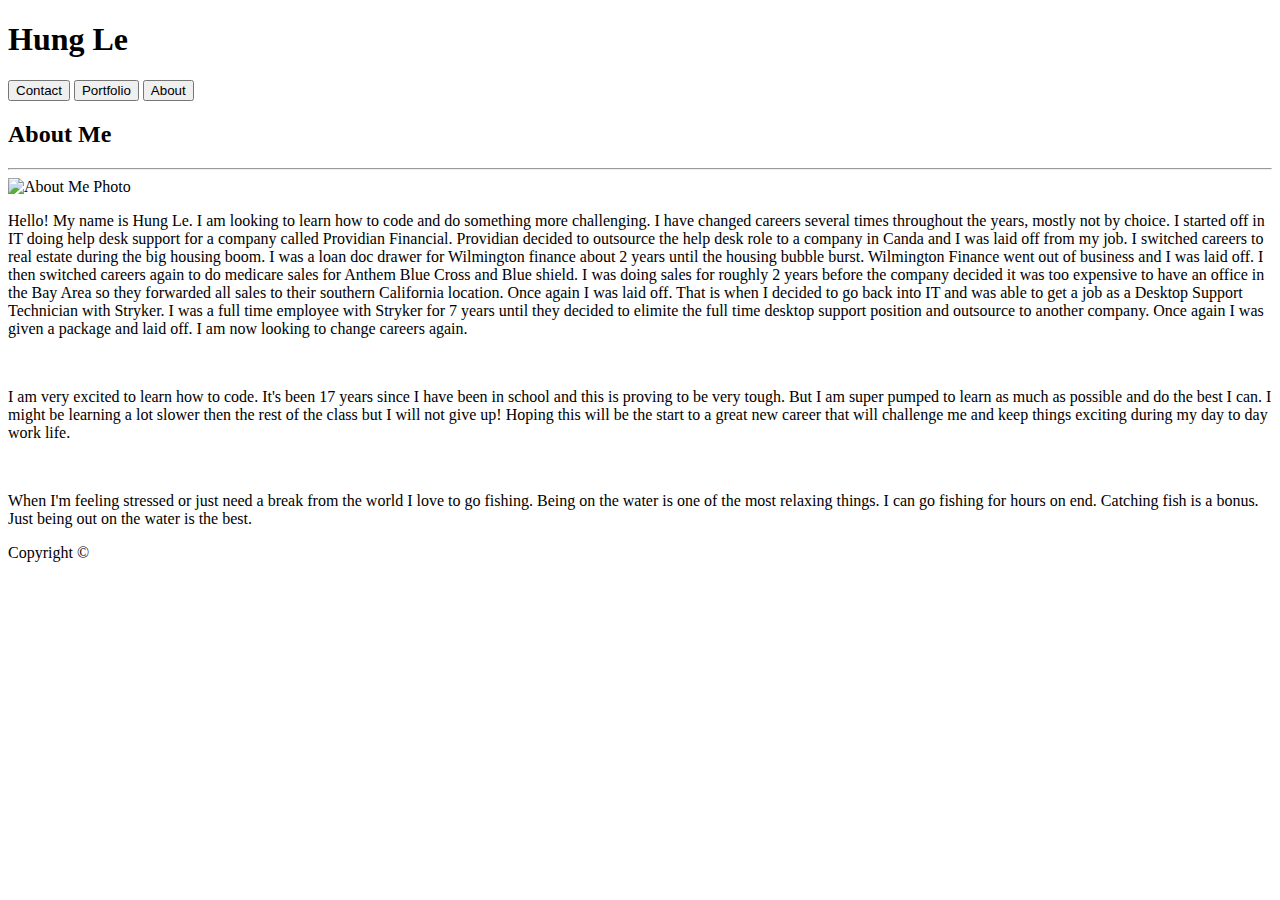
==== index.html @ aa9a4696 "Added images and finished up HTML write-up. Started CSS styling" ====
<!DOCTYPE html>
<html lang="en">
    <head>
        <meta charset="UTF-8">
        <title>My Portfolio</title>
        <link rel="stylesheet" type="text/css" href="../Basic-Portfolio/assets/css/style.css">

    </head>
    <body>
        <header>
            <h1>Hung Le 
            </h1>
          
            <div>
                  <button>Contact </button>
                  <button>Portfolio </button>
                  <button>About </button>
            </div>
        </header>  
   
        <section>
        <h2>About Me</h2>
        <hr>
        <img id="myPhoto" src="assets/images/war.jpg" alt="About Me Photo">
        <p>Hello! My name is Hung Le. I am looking to learn how to code and do something more challenging. I have changed careers several times throughout the years, mostly not by choice. I started off in IT doing help desk support for a company called Providian Financial. Providian decided to outsource the help desk role to a company in Canda and I was laid off from my job. I switched careers to real estate during the big housing boom. I was a loan doc drawer for Wilmington finance about 2 years until the housing bubble burst. Wilmington Finance went out of business and I was laid off. I then switched careers again to do medicare sales for Anthem Blue Cross and Blue shield. I was doing sales for roughly 2 years before the company decided it was too expensive to have an office in the Bay Area so they forwarded all sales to their southern California location. Once again I was laid off. That is when I decided to go back into IT and was able to get a job as a Desktop Support Technician with Stryker. I was a full time employee with Stryker for 7 years until they decided to elimite the full time desktop support position and outsource to another company. Once again I was given a package and laid off. I am now looking to change careers again.
        </p>

        <br>

        <p>I am very excited to learn how to code. It's been 17 years since I have been in school and this is proving to be very tough. But I am super pumped to learn as much as possible and do the best I can. I might be learning a lot slower then the rest of the class but I will not give up! Hoping this will be the start to a great new career that will challenge me and keep things exciting during my day to day work life.
        </p>

        <br>

        <p>When I'm feeling stressed or just need a break from the world I love to go fishing. Being on the water is one of the most relaxing things. I can go fishing for hours on end. Catching fish is a bonus. Just being out on the water is the best.</p>


        </section>

        <footer>Copyright ©</footer>

    </body>
</html>
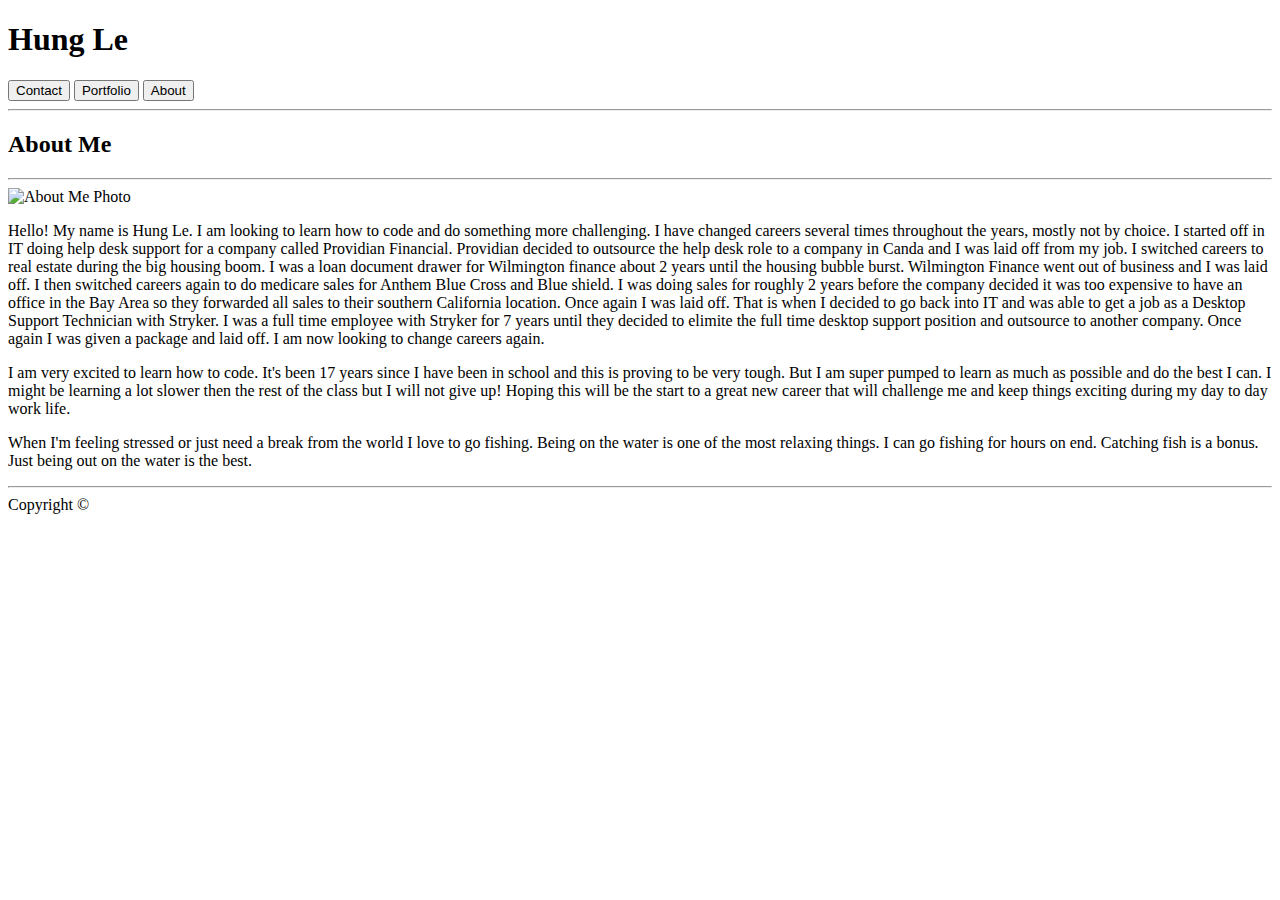
==== commit 0571c815: "recommended hw" ====
--- a/index.html
+++ b/index.html
@@ -7,37 +7,45 @@
 
     </head>
     <body>
-        <header>
-            <h1>Hung Le 
-            </h1>
-          
-            <div>
-                  <button>Contact </button>
-                  <button>Portfolio </button>
-                  <button>About </button>
+        <div class="wrapper">
+            <header id="header">
+                <h1>Hung Le 
+                </h1>
+            </header>
+                
+            <div class="buttons">
+                <button>Contact </button>
+                <button>Portfolio </button>
+                <button>About </button>
             </div>
-        </header>  
-   
-        <section>
-        <h2>About Me</h2>
-        <hr>
-        <img id="myPhoto" src="assets/images/war.jpg" alt="About Me Photo">
-        <p>Hello! My name is Hung Le. I am looking to learn how to code and do something more challenging. I have changed careers several times throughout the years, mostly not by choice. I started off in IT doing help desk support for a company called Providian Financial. Providian decided to outsource the help desk role to a company in Canda and I was laid off from my job. I switched careers to real estate during the big housing boom. I was a loan doc drawer for Wilmington finance about 2 years until the housing bubble burst. Wilmington Finance went out of business and I was laid off. I then switched careers again to do medicare sales for Anthem Blue Cross and Blue shield. I was doing sales for roughly 2 years before the company decided it was too expensive to have an office in the Bay Area so they forwarded all sales to their southern California location. Once again I was laid off. That is when I decided to go back into IT and was able to get a job as a Desktop Support Technician with Stryker. I was a full time employee with Stryker for 7 years until they decided to elimite the full time desktop support position and outsource to another company. Once again I was given a package and laid off. I am now looking to change careers again.
-        </p>
-
-        <br>
-
-        <p>I am very excited to learn how to code. It's been 17 years since I have been in school and this is proving to be very tough. But I am super pumped to learn as much as possible and do the best I can. I might be learning a lot slower then the rest of the class but I will not give up! Hoping this will be the start to a great new career that will challenge me and keep things exciting during my day to day work life.
-        </p>
-
-        <br>
-
-        <p>When I'm feeling stressed or just need a break from the world I love to go fishing. Being on the water is one of the most relaxing things. I can go fishing for hours on end. Catching fish is a bonus. Just being out on the water is the best.</p>
 
 
-        </section>
+            <hr id="first">
+   
+            <section>
 
-        <footer>Copyright ©</footer>
+                <h2>About Me</h2>
 
+                <hr id="second">
+
+                <img id="myPhoto" src="assets/images/war.jpg" alt="About Me Photo">
+
+                <p id="topp">Hello! My name is Hung Le. I am looking to learn how to code and do something more challenging. I have changed careers several times throughout the years, mostly not by choice. I started off in IT doing help desk support for a company called Providian Financial. Providian decided to outsource the help desk role to a company in Canda and I was laid off from my job. I switched careers to real estate during the big housing boom. I was a loan document drawer for Wilmington finance about 2 years until the housing bubble burst. Wilmington Finance went out of business and I was laid off. I then switched careers again to do medicare sales for Anthem Blue Cross and Blue shield. I was doing sales for roughly 2 years before the company decided it was too expensive to have an office in the Bay Area so they forwarded all sales to their southern California location. Once again I was laid off. That is when I decided to go back into IT and was able to get a job as a Desktop Support Technician with Stryker. I was a full time employee with Stryker for 7 years until they decided to elimite the full time desktop support position and outsource to another company. Once again I was given a package and laid off. I am now looking to change careers again.
+                </p>
+
+                <p id="middlep">I am very excited to learn how to code. It's been 17 years since I have been in school and this is proving to be very tough. But I am super pumped to learn as much as possible and do the best I can. I might be learning a lot slower then the rest of the class but I will not give up! Hoping this will be the start to a great new career that will challenge me and keep things exciting during my day to day work life.
+                </p>
+
+                <p id="bottomp">When I'm feeling stressed or just need a break from the world I love to go fishing. Being on the water is one of the most relaxing things. I can go fishing for hours on end. Catching fish is a bonus. Just being out on the water is the best.
+                </p>
+
+
+            </section>
+
+            <hr id="third">
+
+            <footer>Copyright ©
+            </footer>
+        </div>
     </body>
 </html>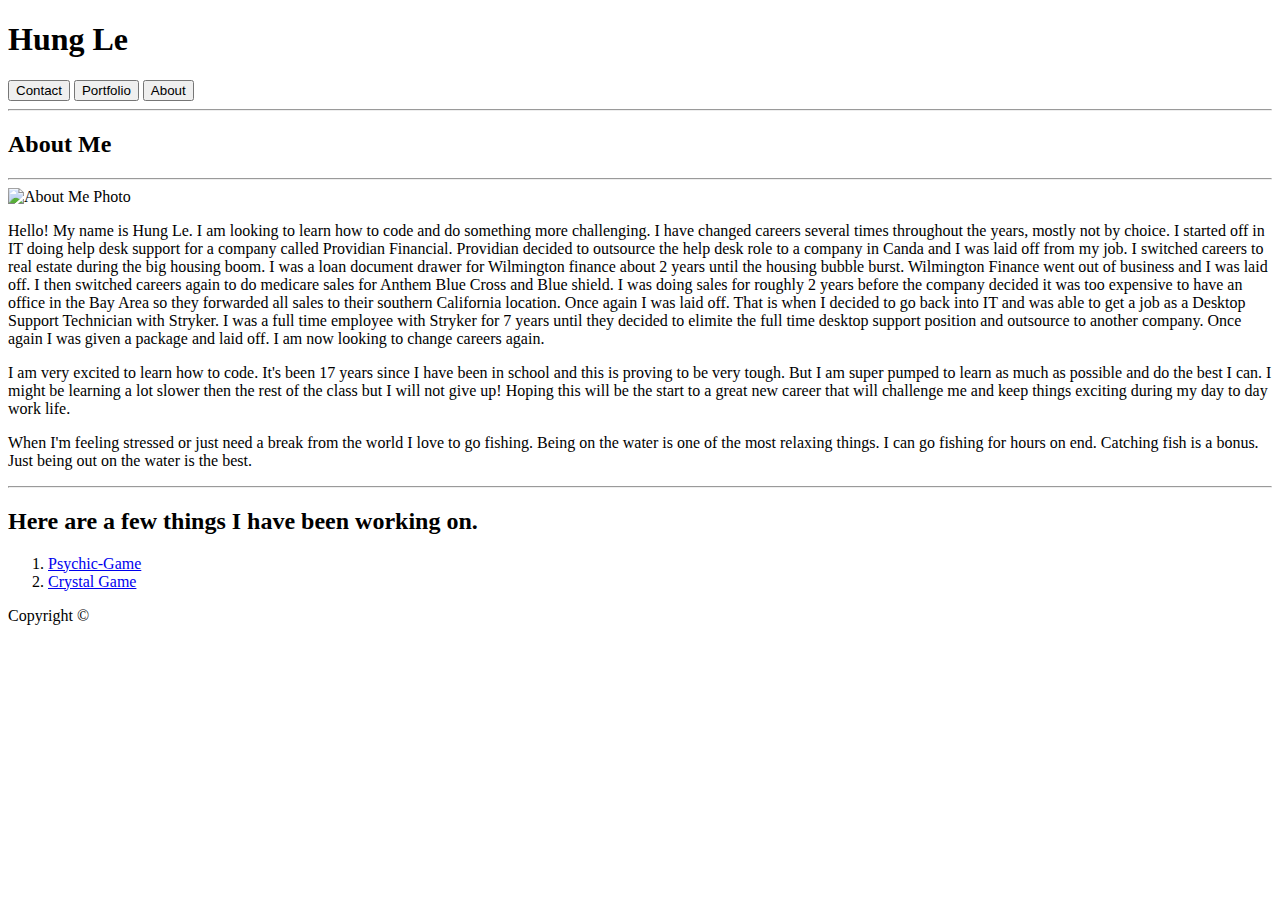
==== commit 3b6f6b1f: "adding games to portfolio" ====
--- a/index.html
+++ b/index.html
@@ -44,6 +44,17 @@
 
             <hr id="third">
 
+            <div id="games">
+                <p>
+                    <h2>Here are a few things I have been working on.</h2>
+                    <ol>
+                        <li> <a href="https://hungle913.github.io/Psychic-Game/" target="_blank">Psychic-Game</a> </li>
+                        <li> <a href="https://hungle913.github.io/unit-4-game/" target="_blank">Crystal Game</a> </li> 
+                    </ol>
+                    
+                </p>
+            </div>
+
             <footer>Copyright ©
             </footer>
         </div>
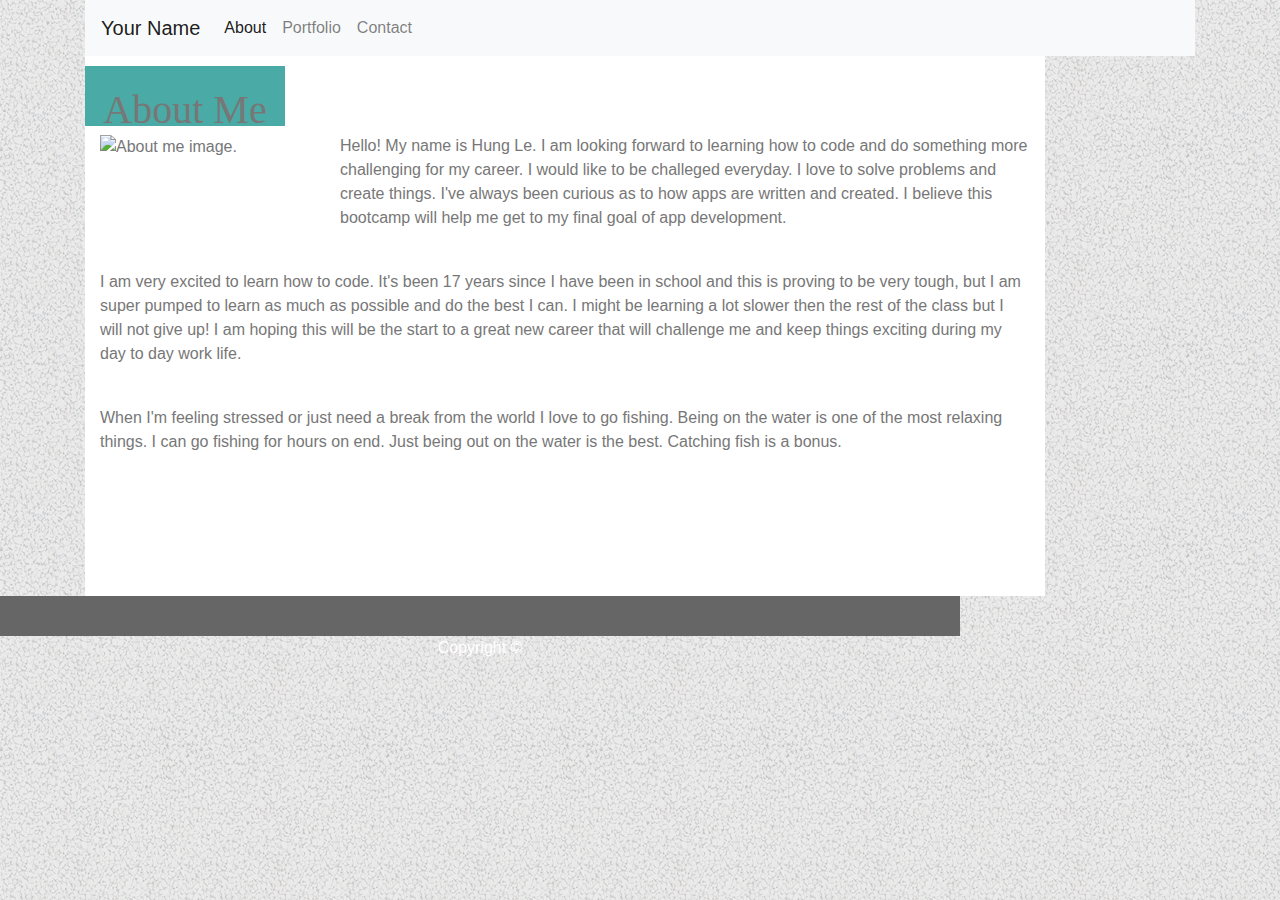
==== commit 29ba824a: "updated all files from responsive portfolio and creaed clickable links in portfolio to games." ====
--- a/index.html
+++ b/index.html
@@ -1,62 +1,80 @@
-<!DOCTYPE html>
-<html lang="en">
-    <head>
-        <meta charset="UTF-8">
-        <title>My Portfolio</title>
-        <link rel="stylesheet" type="text/css" href="../Basic-Portfolio/assets/css/style.css">
+<!doctype html>
+<html lang="en-us">
 
-    </head>
-    <body>
-        <div class="wrapper">
-            <header id="header">
-                <h1>Hung Le 
-                </h1>
-            </header>
-                
-            <div class="buttons">
-                <button>Contact </button>
-                <button>Portfolio </button>
-                <button>About </button>
-            </div>
+<head>
+  <meta charset="UTF-8">
+  <meta name="viewport" content="width=device-width, initial-scale=1.0">
+  <title>About | Your Name</title>
+
+  <link rel="stylesheet" href="https://stackpath.bootstrapcdn.com/bootstrap/4.4.1/css/bootstrap.min.css" integrity="sha384-Vkoo8x4CGsO3+Hhxv8T/Q5PaXtkKtu6ug5TOeNV6gBiFeWPGFN9MuhOf23Q9Ifjh" crossorigin="anonymous">
+  <link rel="stylesheet" type="text/css" href="assets/css/style.css">
+
+</head>
+
+<body>
+
+  <header id="masthead">
+    <div class="container">
+      <nav class="navbar navbar-expand-lg navbar-light bg-light">
+        <a class="navbar-brand" href="../Bootstrap-Portfolio/index.html">Your Name</a>
+        <button class="navbar-toggler" type="button" data-toggle="collapse" data-target="#navbarNav" aria-controls="navbarNav" aria-expanded="false" aria-label="Toggle navigation">
+          <span class="navbar-toggler-icon"></span>
+        </button>
+        <div class="collapse navbar-collapse" id="navbarNav">
+          <ul class="navbar-nav">
+            <li class="nav-item active">
+              <a class="nav-link" href="../Bootstrap-Portfolio/index.html">About <span class="sr-only">(current)</span></a>
+            </li>
+            <li class="nav-item">
+              <a class="nav-link" href="../Bootstrap-Portfolio/portfolio.html">Portfolio</a>
+            </li>
+            <li class="nav-item">
+              <a class="nav-link" href="../Bootstrap-Portfolio/contact.html">Contact</a>
+            </li>
+          </ul>
+        </div>
+      </nav>
+    </div>
+  </header>
+
+  <div id="main-container" class="container">
+    <section class="main-section">
+      <h1>About Me</h1>
+
+    <div class="container">
+      <div class="row">
+        <div class="col-lg-3">
+          <img src="assets/images/war.jpg" class="auth-image" alt="About me image.">
+        </div>
+        <div class="col-lg-9">
+          <p>Hello! My name is Hung Le. I am looking forward to learning how to code and do something more challenging for my career. I would like to be challeged everyday. I love to solve problems and create things. I've always been curious as to how apps are written and created. I believe this bootcamp will help me get to my final goal of app development.</p>
+        </div>
+      </div>
+      <br>
+
+      <div class="row">
+        <div class="col-lg-12">
+          <p>I am very excited to learn how to code. It's been 17 years since I have been in school and this is proving to be very tough, but I am super pumped to learn as much as possible and do the best I can. I might be learning a lot slower then the rest of the class but I will not give up! I am hoping this will be the start to a great new career that will challenge me and keep things exciting during my day to day work life.</p>
+        </div>
+      </div>
+      <br>
+
+      <div class="row">
+        <div class="col-lg-12">
+          <p>When I'm feeling stressed or just need a break from the world I love to go fishing. Being on the water is one of the most relaxing things. I can go fishing for hours on end. Just being out on the water is the best. Catching fish is a bonus. </p>
+        </div>
+      </div>
+    </div> 
+    </section>
+  </div>
 
 
-            <hr id="first">
-   
-            <section>
 
-                <h2>About Me</h2>
+  <footer>
+    <div class="container">
+      Copyright &copy; 
+    </div>
+  </footer>
+</body>
 
-                <hr id="second">
-
-                <img id="myPhoto" src="assets/images/war.jpg" alt="About Me Photo">
-
-                <p id="topp">Hello! My name is Hung Le. I am looking to learn how to code and do something more challenging. I have changed careers several times throughout the years, mostly not by choice. I started off in IT doing help desk support for a company called Providian Financial. Providian decided to outsource the help desk role to a company in Canda and I was laid off from my job. I switched careers to real estate during the big housing boom. I was a loan document drawer for Wilmington finance about 2 years until the housing bubble burst. Wilmington Finance went out of business and I was laid off. I then switched careers again to do medicare sales for Anthem Blue Cross and Blue shield. I was doing sales for roughly 2 years before the company decided it was too expensive to have an office in the Bay Area so they forwarded all sales to their southern California location. Once again I was laid off. That is when I decided to go back into IT and was able to get a job as a Desktop Support Technician with Stryker. I was a full time employee with Stryker for 7 years until they decided to elimite the full time desktop support position and outsource to another company. Once again I was given a package and laid off. I am now looking to change careers again.
-                </p>
-
-                <p id="middlep">I am very excited to learn how to code. It's been 17 years since I have been in school and this is proving to be very tough. But I am super pumped to learn as much as possible and do the best I can. I might be learning a lot slower then the rest of the class but I will not give up! Hoping this will be the start to a great new career that will challenge me and keep things exciting during my day to day work life.
-                </p>
-
-                <p id="bottomp">When I'm feeling stressed or just need a break from the world I love to go fishing. Being on the water is one of the most relaxing things. I can go fishing for hours on end. Catching fish is a bonus. Just being out on the water is the best.
-                </p>
-
-
-            </section>
-
-            <hr id="third">
-
-            <div id="games">
-                <p>
-                    <h2>Here are a few things I have been working on.</h2>
-                    <ol>
-                        <li> <a href="https://hungle913.github.io/Psychic-Game/" target="_blank">Psychic-Game</a> </li>
-                        <li> <a href="https://hungle913.github.io/unit-4-game/" target="_blank">Crystal Game</a> </li> 
-                    </ol>
-                    
-                </p>
-            </div>
-
-            <footer>Copyright ©
-            </footer>
-        </div>
-    </body>
-</html>+</html>
--- a/assets/css/style.css
+++ b/assets/css/style.css
@@ -0,0 +1,93 @@
+body {
+    color: #777777;
+    background-image: url(../images/gravel.png);
+}
+
+.wrapper {
+    width: 960px;
+    padding: 20px;
+    margin: 0 auto;
+  }
+
+h1 {
+    font-family: 'Georgia', Times, Times New Roman, serif;
+    background-color: #4aaaa5;
+    width: 200px;
+    height: 60px;
+    padding-top: 20px;
+    text-align: center;
+
+}
+
+section {
+    width: 960px;
+    height: 540px;
+    padding-top: 10px;
+    clear: left;
+    background-color: white;
+    font-family: 'Arial', 'Helvetica Neue', Helvetica, sans-serif;
+}
+
+footer {
+    background: #666666;
+    text-align: center;
+    width: 960px;
+    height: 20px;
+    color: white;
+    padding-top: 40px;
+}
+
+#header {
+    background-color: #ffffff;
+    width: 960px;
+    height: 100px;
+    color: white;
+    text-align: center;
+    float: left;
+    margin-top: -50px;
+    margin-bottom: 0px;
+}
+
+.button {
+    float: left;
+}
+
+#first {
+    width: 960px;
+    float: left;
+    margin: 0px 0px 20px 0px;
+    clear: both;
+}
+
+#second {
+    width: 900px;
+}
+
+#third {
+    width: 960px;
+    float: left;
+}
+
+h2 {
+    margin-left: 30px;
+    color: #4aaaa5;
+}
+
+#myPhoto {
+    float: left;
+    display: block;
+    width: 300px;
+    height: 300px;
+    margin: 0px 30px 10px 30px;
+}
+
+#topp {
+}
+
+#middlep {
+    margin-left: 30px;
+}
+
+#bottomp {
+    margin-left: 30px;
+}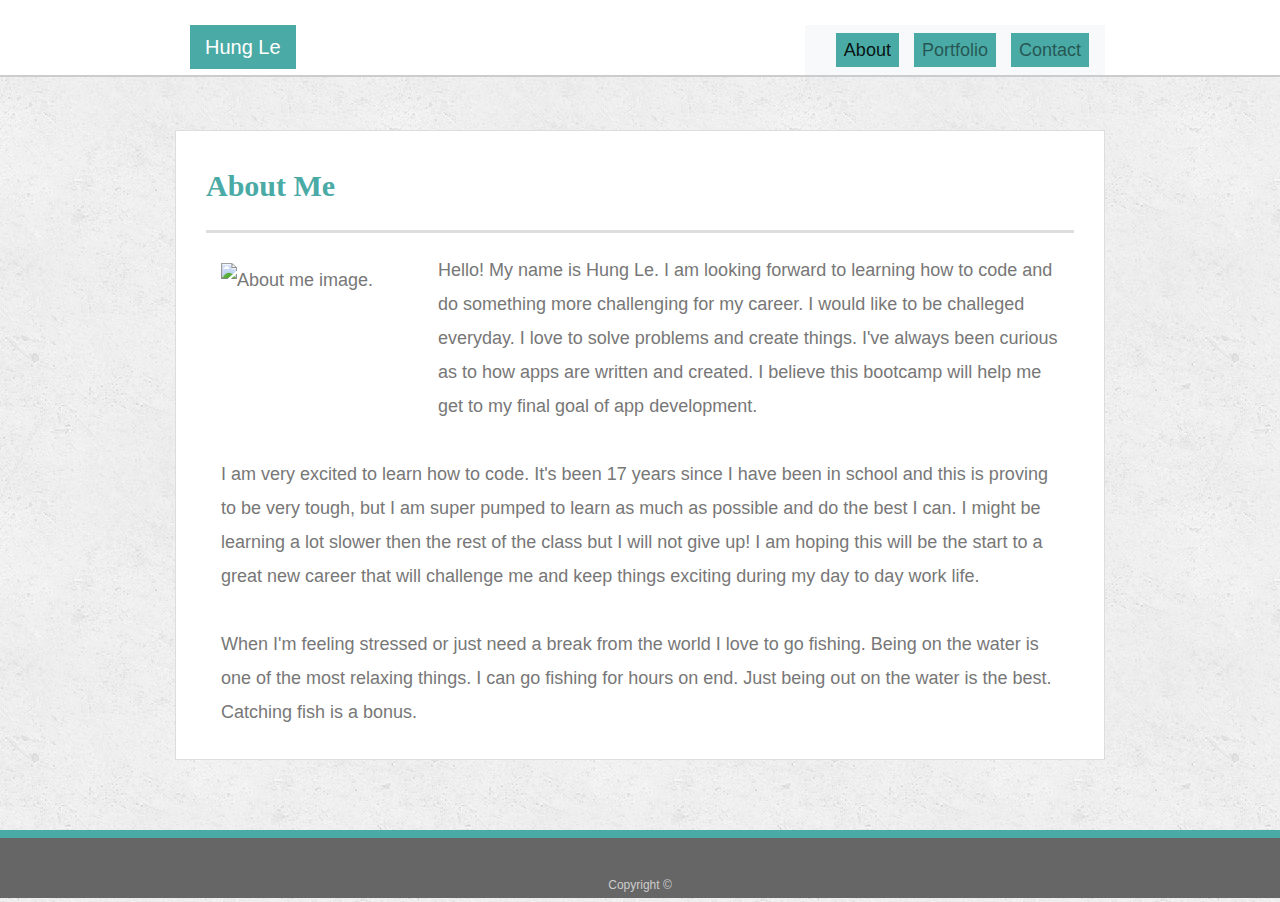
==== commit 0aede546: "Fixed nav bar and added background pictures to game links in portfolio page" ====
--- a/index.html
+++ b/index.html
@@ -15,21 +15,22 @@
 
   <header id="masthead">
     <div class="container">
+      <a class="navbar-brand" href="../Basic-Portfolio/index.html">Hung Le</a>
       <nav class="navbar navbar-expand-lg navbar-light bg-light">
-        <a class="navbar-brand" href="../Bootstrap-Portfolio/index.html">Your Name</a>
+
         <button class="navbar-toggler" type="button" data-toggle="collapse" data-target="#navbarNav" aria-controls="navbarNav" aria-expanded="false" aria-label="Toggle navigation">
           <span class="navbar-toggler-icon"></span>
         </button>
         <div class="collapse navbar-collapse" id="navbarNav">
           <ul class="navbar-nav">
             <li class="nav-item active">
-              <a class="nav-link" href="../Bootstrap-Portfolio/index.html">About <span class="sr-only">(current)</span></a>
+              <a class="nav-link" href="../Basic-Portfolio/index.html">About <span class="sr-only">(current)</span></a>
             </li>
             <li class="nav-item">
-              <a class="nav-link" href="../Bootstrap-Portfolio/portfolio.html">Portfolio</a>
+              <a class="nav-link" href="../Basic-Portfolio/portfolio.html">Portfolio</a>
             </li>
             <li class="nav-item">
-              <a class="nav-link" href="../Bootstrap-Portfolio/contact.html">Contact</a>
+              <a class="nav-link" href="../Basic-Portfolio/contact.html">Contact</a>
             </li>
           </ul>
         </div>
--- a/assets/css/style.css
+++ b/assets/css/style.css
@@ -1,93 +1,254 @@
 body {
-    color: #777777;
-    background-image: url(../images/gravel.png);
-}
-
-.wrapper {
-    width: 960px;
-    padding: 20px;
-    margin: 0 auto;
+  font-family: Arial, "Helvetica Neue", Helvetica, sans-serif;
+  font-size: 18px;
+  line-height: 34px;
+  color: #777777;
+  background: url("../images/concrete_seamless.png");
+}
+
+* {
+  box-sizing: border-box;
+}
+
+/* general */
+
+.container {
+  width: 100%;
+  max-width: 960px;
+  margin: 0 auto;
+  clear: both;
+}
+
+h1,
+h2,
+h3,
+p {
+  margin-bottom: 20px;
+}
+
+p:last-child {
+  margin-bottom: 0;
+}
+
+h1,
+h2,
+h3 {
+  font-family: Georgia, Times, "Times New Roman", serif;
+  font-weight: 700;
+  color: #4aaaa5;
+}
+
+h1 {
+  padding-bottom: 20px;
+  font-size: 30px;
+  line-height: 49px;
+  border-bottom: 3px solid #dddddd;
+}
+
+h2,
+h3 {
+  font-size: 22px;
+}
+
+/* header */
+
+#masthead {
+  position: fixed;
+  z-index: 99;
+  width: 100%;
+  margin: 0 0 30px;
+  overflow: auto;
+  color: #ffffff;
+  background: #ffffff;
+  border-bottom: 2px solid #cccccc;
+}
+
+#logo {
+  float: left;
+  width: 250px;
+  height: 90px;
+  font-family: Georgia, Times, "Times New Roman", serif;
+  font-size: 30px;
+  font-weight: 700;
+  line-height: 90px;
+  color: #ffffff;
+  text-align: center;
+  text-decoration: none;
+  background: #4aaaa5;
+}
+
+.navbar-brand {
+  float: left;
+  margin-top: 25px;
+  padding-left: 15px;
+  padding-right: 15px;
+  margin-left: 15px;
+  background-color: #4aaaa5;
+  color: white;
+
+
+}
+
+nav {
+  float: right;
+  margin-top: 25px;
+}
+
+nav a {
+  display: inline-block;
+  padding-left: 15px;
+  margin-left: 15px;
+  line-height: 18px;
+  background-color: #4aaaa5;
+  color: white;
+
+}
+
+nav a:first-child {
+  border-left: 0 none;
+}
+
+/* footer */
+
+footer {
+  padding: 30px 0;
+  clear: both;
+  font-size: 12px;
+  color: #ffffff;
+  color: #cccccc;
+  text-align: center;
+  background: #666666;
+  border-top: 8px solid #4aaaa5;
+  height: 50px;
+}
+
+h3, h2 {
+  padding-bottom: 20px;
+  margin-bottom: 15px;
+  line-height: 22px;
+  border-bottom: 2px solid #eeeeee;
+}
+
+/* main */
+
+#main-container {
+  padding-top: 130px;
+  min-height: calc(100vh - 70px);
+}
+
+.main-section {
+  float: left;
+  width: 100%;
+  max-width: 960px;
+  padding: 30px;
+  margin: 0 0 40px;
+  background: #ffffff;
+  border: 1px solid #dddddd;
+}
+
+/* portfolio page */
+
+.work {
+  position: relative;
+  float: left;
+  width: 274px;
+  margin: 20px 0 25px;
+  overflow: auto;
+}
+
+.work:nth-child(even) {
+  margin-right: 40px;
+}
+
+.work img {
+  width: 100%;
+  border: 0 none;
+  opacity: 0.8;
+}
+
+.work h3 {
+  position: absolute;
+  bottom: 20px;
+  width: 100%;
+  padding: 15px;
+  margin-bottom: 0;
+  font-weight: 300;
+  line-height: 30px;
+  color: #ffffff;
+  text-align: center;
+  background: #4aaaa5;
+  border-bottom: 0;
+}
+
+.auth-image {
+  float: left;
+  width: 200px;
+  height: auto;
+  margin-top: 10px;
+  margin-right: 25px;
+}
+
+/* contact page */
+
+#contact-form ul {
+  margin-bottom: 20px;
+}
+
+#contact-form li {
+  margin-bottom: 10px;
+}
+
+label,
+input[type=text],
+input[type=email],
+textarea {
+  display: block;
+  width: 100%;
+}
+
+input[type=text],
+input[type=email],
+textarea {
+  height: 35px;
+  padding: 0 10px;
+  font-size: 14px;
+  border: 1px solid #dddddd;
+}
+
+textarea {
+  height: 200px;
+}
+
+input[type=submit] {
+  padding: 10px 30px;
+  font-size: 18px;
+  color: #ffffff;
+  cursor: pointer;
+  background: #4aaaa5;
+  border: 0 none;
+}
+
+/* media inquiries */
+
+@media screen and (max-width: 980px) {
+  .main-container {
+  max-height: 640px;
   }
-
-h1 {
-    font-family: 'Georgia', Times, Times New Roman, serif;
-    background-color: #4aaaa5;
-    width: 200px;
-    height: 60px;
-    padding-top: 20px;
+}
+@media screen and (max-width: 768px) {
+
+}
+
+
+@media screen and (max-width: 640px) {
+  #masthead {
+    position: static;
+  }
+  #nav {
+    width: 100%;
     text-align: center;
-
-}
-
-section {
-    width: 960px;
-    height: 540px;
+  } 
+  .main-container {
     padding-top: 10px;
-    clear: left;
-    background-color: white;
-    font-family: 'Arial', 'Helvetica Neue', Helvetica, sans-serif;
-}
-
-footer {
-    background: #666666;
-    text-align: center;
-    width: 960px;
-    height: 20px;
-    color: white;
-    padding-top: 40px;
-}
-
-#header {
-    background-color: #ffffff;
-    width: 960px;
-    height: 100px;
-    color: white;
-    text-align: center;
-    float: left;
-    margin-top: -50px;
-    margin-bottom: 0px;
-}
-
-.button {
-    float: left;
-}
-
-#first {
-    width: 960px;
-    float: left;
-    margin: 0px 0px 20px 0px;
-    clear: both;
-}
-
-#second {
-    width: 900px;
-}
-
-#third {
-    width: 960px;
-    float: left;
-}
-
-h2 {
-    margin-left: 30px;
-    color: #4aaaa5;
-}
-
-#myPhoto {
-    float: left;
-    display: block;
-    width: 300px;
-    height: 300px;
-    margin: 0px 30px 10px 30px;
-}
-
-#topp {
-}
-
-#middlep {
-    margin-left: 30px;
-}
-
-#bottomp {
-    margin-left: 30px;
-}+  }
+}
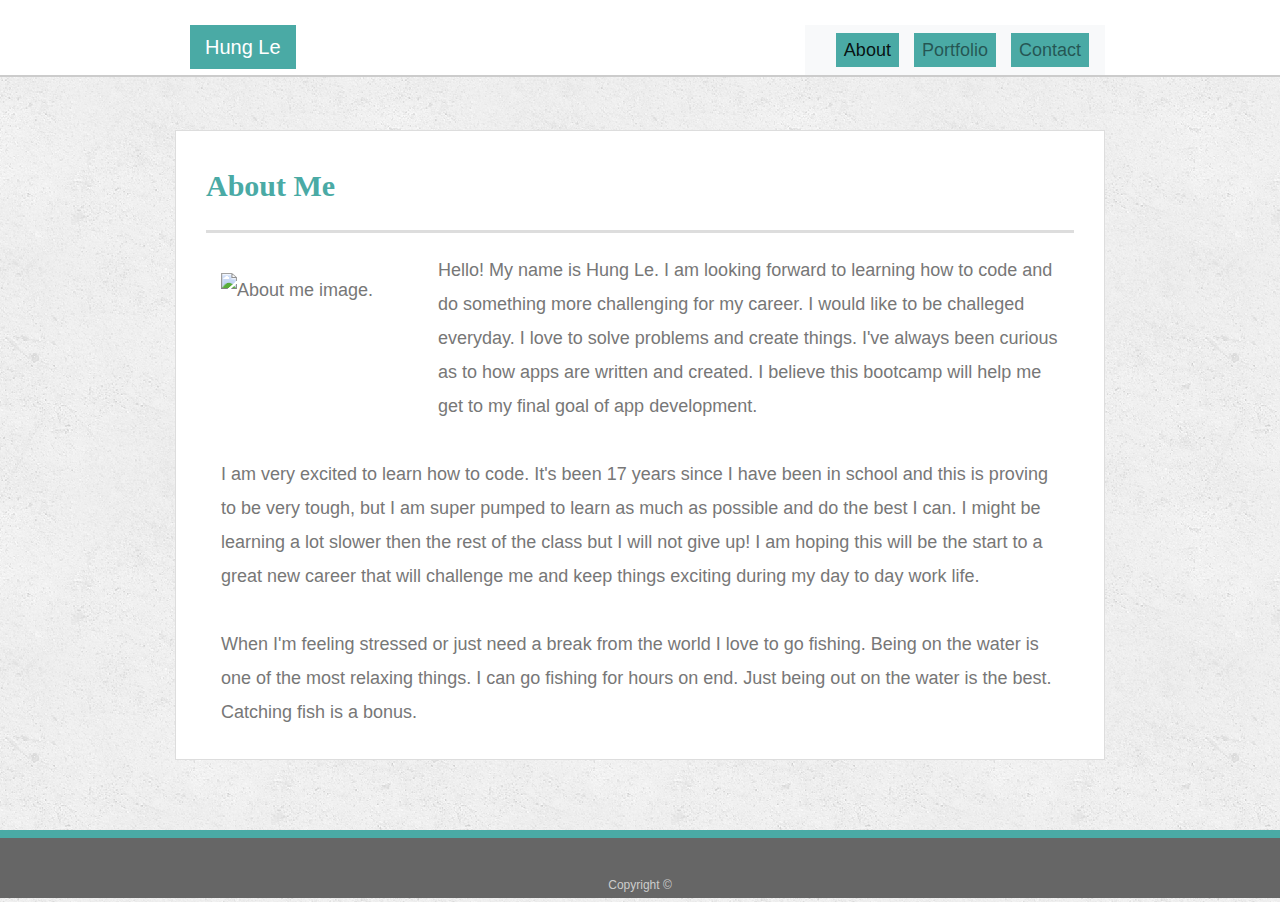
==== commit 48cd62a9: "Fixed styling and class name for profile picture. Also changed placeholder wording on contact form." ====
--- a/index.html
+++ b/index.html
@@ -17,7 +17,6 @@
     <div class="container">
       <a class="navbar-brand" href="../Basic-Portfolio/index.html">Hung Le</a>
       <nav class="navbar navbar-expand-lg navbar-light bg-light">
-
         <button class="navbar-toggler" type="button" data-toggle="collapse" data-target="#navbarNav" aria-controls="navbarNav" aria-expanded="false" aria-label="Toggle navigation">
           <span class="navbar-toggler-icon"></span>
         </button>
@@ -45,7 +44,7 @@
     <div class="container">
       <div class="row">
         <div class="col-lg-3">
-          <img src="assets/images/war.jpg" class="auth-image" alt="About me image.">
+          <img src="assets/images/war.jpg" class="war-image" alt="About me image.">
         </div>
         <div class="col-lg-9">
           <p>Hello! My name is Hung Le. I am looking forward to learning how to code and do something more challenging for my career. I would like to be challeged everyday. I love to solve problems and create things. I've always been curious as to how apps are written and created. I believe this bootcamp will help me get to my final goal of app development.</p>
--- a/assets/css/style.css
+++ b/assets/css/style.css
@@ -180,12 +180,9 @@
   border-bottom: 0;
 }
 
-.auth-image {
-  float: left;
-  width: 200px;
-  height: auto;
-  margin-top: 10px;
-  margin-right: 25px;
+.war-image {
+  margin-top: 20px;
+
 }
 
 /* contact page */
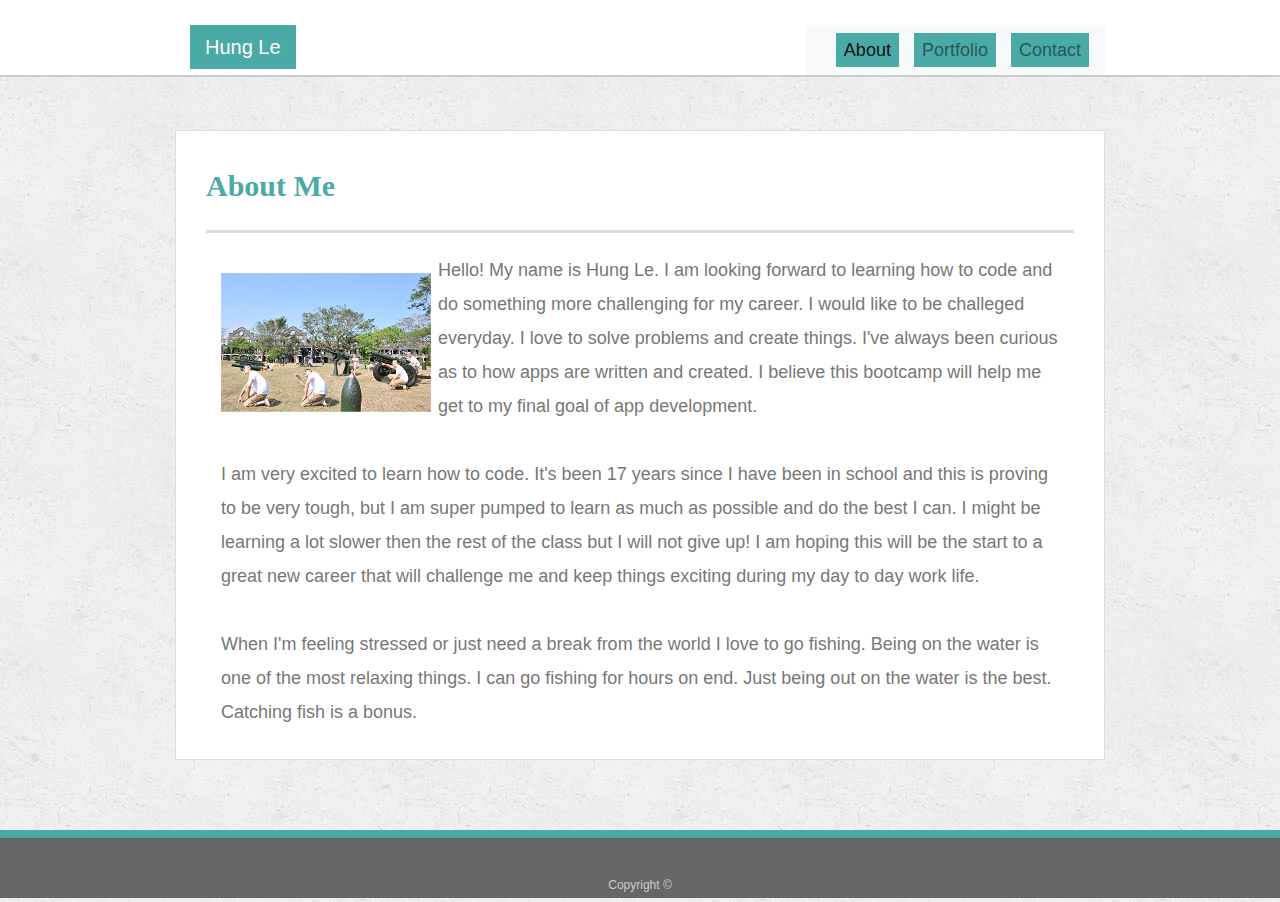
==== commit 14fd29f4: "changed image to png file instead of jpg" ====
--- a/index.html
+++ b/index.html
@@ -44,7 +44,7 @@
     <div class="container">
       <div class="row">
         <div class="col-lg-3">
-          <img src="assets/images/war.jpg" class="war-image" alt="About me image.">
+          <img src="assets/images/war.PNG" class="war-image" alt="About me image.">
         </div>
         <div class="col-lg-9">
           <p>Hello! My name is Hung Le. I am looking forward to learning how to code and do something more challenging for my career. I would like to be challeged everyday. I love to solve problems and create things. I've always been curious as to how apps are written and created. I believe this bootcamp will help me get to my final goal of app development.</p>
